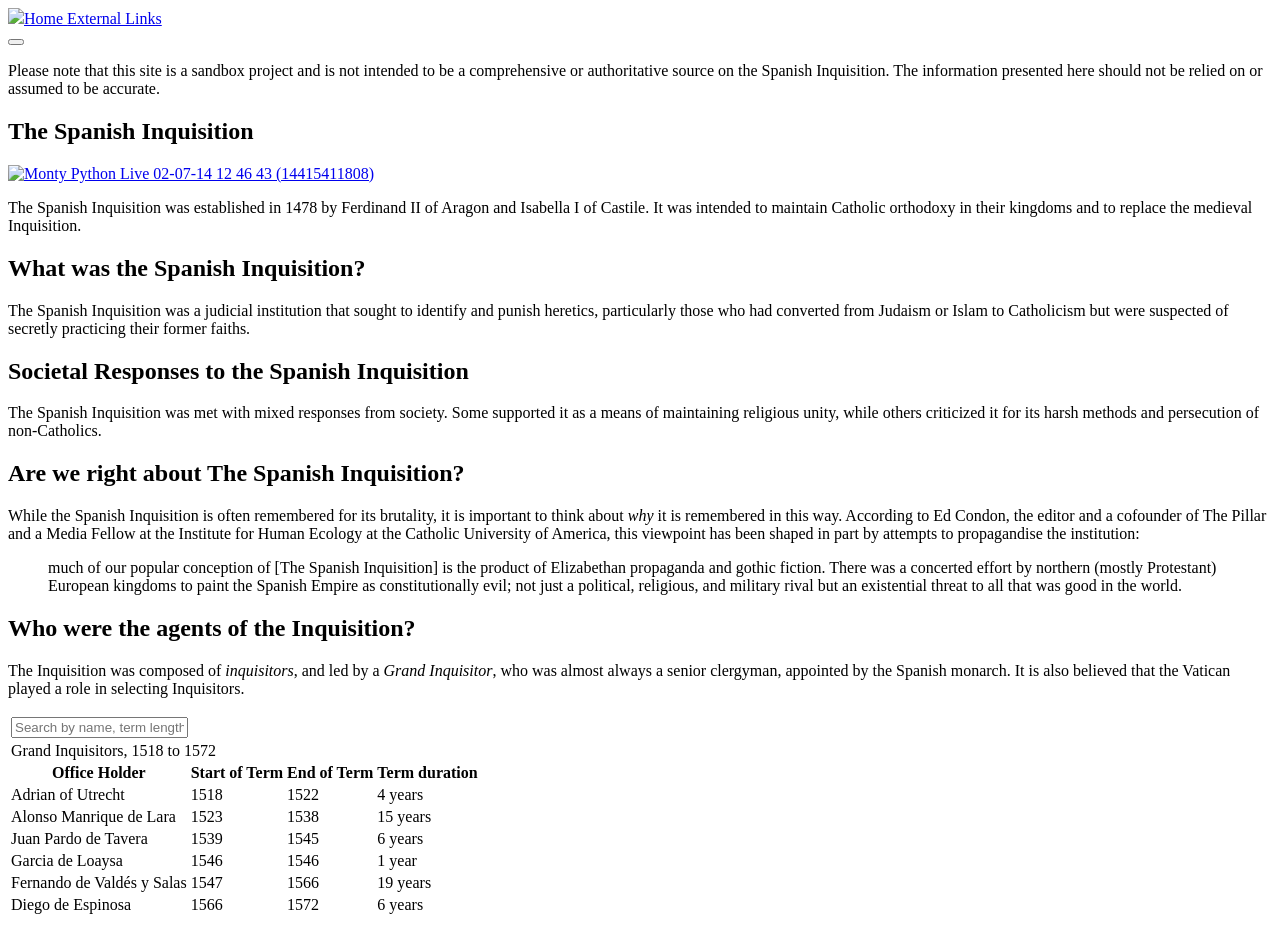
==== My first Website - The Spanish Inquisition/index.html @ 562951fe "Reorganised into branches" ====
<!DOCTYPE html>
<html lang="en" class="has-navbar-fixed-top">

<head>
    <meta charset="utf-8">
    <meta name="viewport" content="width=device-width, initial-scale=1">
    <meta name="description" content="A website about the Spanish Inquisition, its origins, societal responses, and key figures.">
    <meta name="keywords" content="Spanish Inquisition, Inquisition, Spanish Empire, Inquisitor,">
    <script src="scripts.js" defer></script>


    <title>The Spanish Inquisition</title>
    <link rel="stylesheet" href="https://cdn.jsdelivr.net/npm/bulma@1.0.4/css/bulma.min.css">
    <link rel="icon" type="image/x-icon" href="https://upload.wikimedia.org/wikipedia/commons/9/90/Inquisici%C3%B3n_espa%C3%B1ola.svg?utm_source=commons.wikimedia.org&utm_campaign=index&utm_content=original" cite="https://commons.wikimedia.org/wiki/File:Inquisici%C3%B3n_espa%C3%B1ola.svg">

</head>

<body>
  <nav class="navbar is-fixed-top is-dark" role="navigation" aria-label="main navigation">
    <div class="navbar-brand">
      <a class="navbar-item" href="index.html" target="_self">
        <image cite="https://commons.wikimedia.org/wiki/File:Inquisici%C3%B3n_espa%C3%B1ola.svg" src="https://upload.wikimedia.org/wikipedia/commons/9/90/Inquisición_española.svg?utm_source=commons.wikimedia.org&utm_campaign=index&utm_content=original">Home</image>
      </a>
      <a class="navbar-item" href="External-Links.html" target="_self">External Links</a>
    
    </div>

  </nav>

  <div class="modal is-active" id="modal-1">
    <div class="modal-background"></div>
    <div class="modal-card has-radius-large">
      <section class="modal-card-body pt-0 pr-3 pl-3 pb-3">
        <div class="is-flex is-justify-content-flex-end p-2">
        <button class="delete right" aria-label="close" id="modal-1-close"></button>
        </div>
        <p>Please note that this site is a sandbox project and is not intended to be a comprehensive or authoritative source on the Spanish Inquisition. The information presented here should not be relied on or assumed to be accurate.</p>
      </section>
      

    </div>

  </div>

  <section class="section pb-6 pt-3">
    <h1 class="title is-2 has-text-centered">The Spanish Inquisition</h1>
    <div>
    <div class="is-flex is-justify-content-center">
    <a title="Eduardo Unda-Sanzana from Antofagasta, Chile, CC BY 2.0 &lt;https://creativecommons.org/licenses/by/2.0&gt;, via Wikimedia Commons" href="https://commons.wikimedia.org/wiki/File:Monty_Python_Live_02-07-14_12_46_43_(14415411808).jpg"><img class="is-inline-block" alt="Monty Python Live 02-07-14 12 46 43 (14415411808)" src="https://thumb.wikimedia.org/wikipedia/commons/thumb/4/47/Monty_Python_Live_02-07-14_12_46_43_%2814415411808%29.jpg/330px-Monty_Python_Live_02-07-14_12_46_43_%2814415411808%29.jpg?utm_source=commons.wikimedia.org&utm_campaign=index&utm_content=thumbnail"></a>
    </div>
    <p class="mt-1">The Spanish Inquisition was established in 1478 by Ferdinand II of Aragon and Isabella I of Castile. It was intended to maintain Catholic orthodoxy in their kingdoms and to replace the medieval Inquisition.</p>
    </div><div>
    <h2 class="subtitle is-4 has-text-centered mt-3 mb-1">What was the Spanish Inquisition?</h2>
    <p>The Spanish Inquisition was a judicial institution that sought to identify and punish heretics, particularly those who had converted from Judaism or Islam to Catholicism but were suspected of secretly practicing their former faiths.</p>
    </div><div>
    <h2 class="subtitle is-4 has-text-centered mt-3 mb-1">Societal Responses to the Spanish Inquisition</h2>
    <p>The Spanish Inquisition was met with mixed responses from society. Some supported it as a means of maintaining religious unity, while others criticized it for its harsh methods and persecution of non-Catholics.</p>
    </div>
  </section>

  <section class="section pt-0 pb-6">
    <div>
    <h2 class="subtitle is-3 has-text-centered">Are we right about The Spanish Inquisition?</h2>
    <p>While the Spanish Inquisition is often remembered for its brutality, it is important to think about <em>why</em> it is remembered in this way. According to Ed Condon, the editor and a cofounder of The Pillar and a Media Fellow at the Institute for Human Ecology at the Catholic University of America, this viewpoint has been shaped in part by attempts to propagandise the institution:</p>
    </div>
    <div class="content mt-3">
    <blockquote>much of our popular conception of [The Spanish Inquisition] is the product of Elizabethan propaganda and gothic fiction. There was a concerted effort by northern (mostly Protestant) European kingdoms to paint the Spanish Empire as constitutionally evil; not just a political, religious, and military rival but an existential threat to all that was good in the world.</blockquote>
    </div>
  </section>

  <section class="section pt-0">
  <div>
    <h2 class="subtitle is-3 has-text-centered">Who were the agents of the Inquisition?</h2>
    <p>The Inquisition was composed of <em>inquisitors</em>, and led by a <em>Grand Inquisitor</em>, who was almost always a senior clergyman, appointed by the Spanish monarch. It is also believed that the Vatican played a role in selecting Inquisitors.</p>
  </div>


  <div class="table-container is-flex is-justify-content-center">
    <table class="table is-bordered mt-3" id="InqTable">
      <thead>
        <tr>
          <td colspan="4"><input class="input" type="text" placeholder="Search by name, term length, or term date" id="TableSearch" onkeyup="SearchTable()"></td>
        </tr>
        <tr class="has-text-centered is-italic">
          <td colspan="4">Grand Inquisitors, 1518 to 1572</td>
        </tr>
        <tr>
          <th>Office Holder</th>
          <th>Start of Term</th>
          <th>End of Term</th>
          <th>Term duration</th>
        </tr>
      </thead>
      <tbody>
        <tr class="InqTr">
          <td class="InqTd">Adrian of Utrecht</td>
          <td class="has-text-centered InqTd">1518</td>
          <td class="has-text-centered InqTd">1522</td>
          <td class="InqTd">4 years</td>
        </tr>
        <tr class="InqTr">
          <td class="InqTd">Alonso Manrique de Lara</td>
          <td class="has-text-centered InqTd">1523</td>
          <td class="has-text-centered InqTd">1538</td>
          <td class="InqTd">15 years</td>
        </tr>
        <tr class="InqTr">
          <td class="InqTd">Juan Pardo de Tavera</td>
          <td class="has-text-centered InqTd">1539</td>
          <td class="has-text-centered InqTd">1545</td>
          <td class="InqTd">6 years</td>
        </tr>
        <tr class="InqTr">
          <td class="InqTd">Garcia de Loaysa</td>
          <td class="has-text-centered InqTd">1546</td>
          <td class="has-text-centered InqTd">1546</td>
          <td class="InqTd">1 year</td>
        </tr>
        <tr class="InqTr">
          <td class="InqTd">Fernando de Valdés y Salas</td>
          <td class="has-text-centered InqTd">1547</td>
          <td class="has-text-centered InqTd">1566</td>
          <td class="InqTd">19 years</td>
        </tr>    
        <tr class="InqTr">
          <td class="InqTd">Diego de Espinosa</td>
          <td class="has-text-centered InqTd">1566</td>
          <td class="has-text-centered InqTd">1572</td>
          <td class="InqTd">6 years</td>
        </tr>
      </tbody>
    </table>
  </div>

  </section>
</body>

</html>
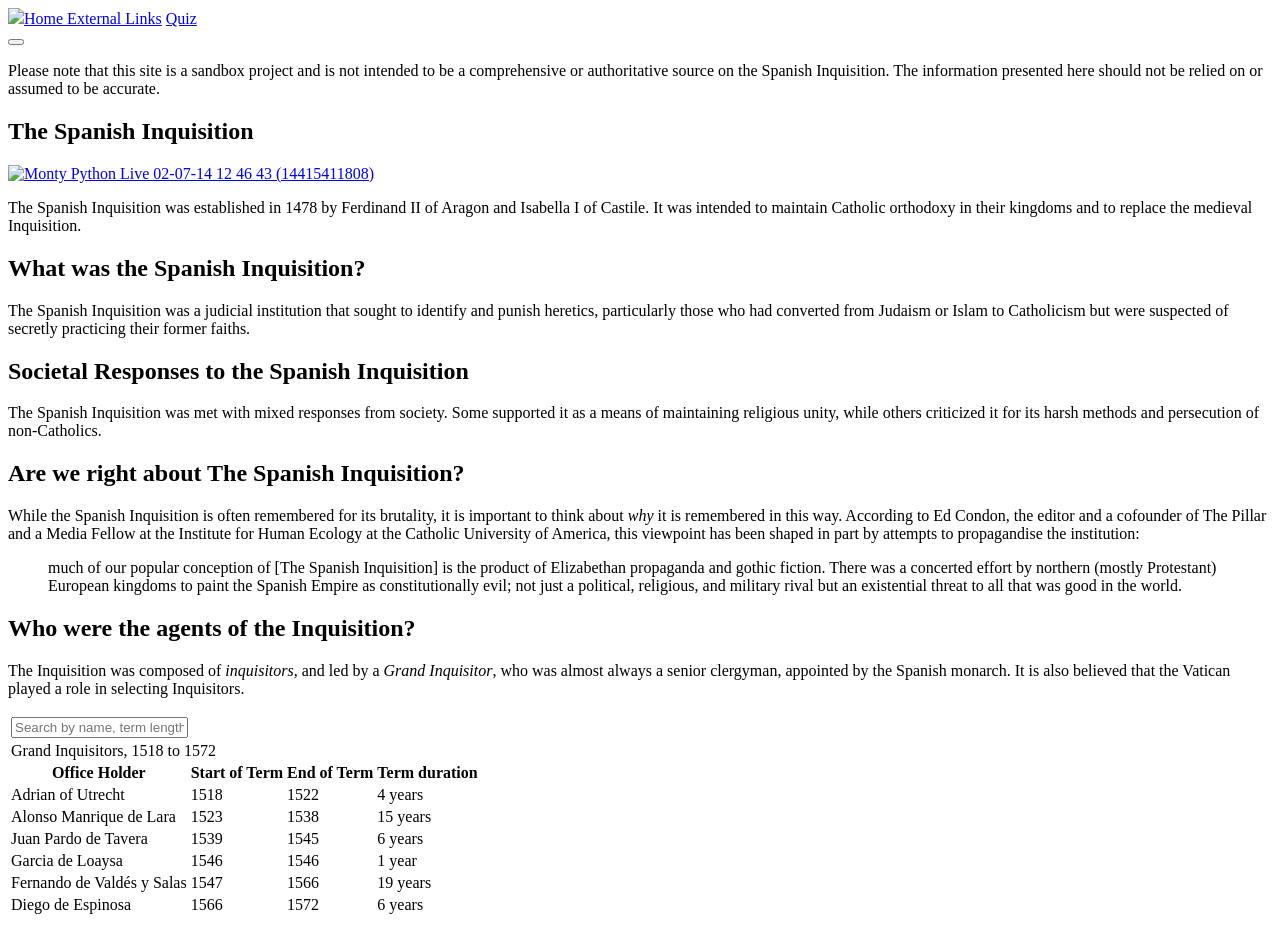
==== commit 2cd020f7: "Added quiz page + secondary stylesheet" ====
--- a/My first Website - The Spanish Inquisition/index.html
+++ b/My first Website - The Spanish Inquisition/index.html
@@ -11,6 +11,7 @@
 
     <title>The Spanish Inquisition</title>
     <link rel="stylesheet" href="https://cdn.jsdelivr.net/npm/bulma@1.0.4/css/bulma.min.css">
+    <link rel="stylesheet" href="supplementary.css">
     <link rel="icon" type="image/x-icon" href="https://upload.wikimedia.org/wikipedia/commons/9/90/Inquisici%C3%B3n_espa%C3%B1ola.svg?utm_source=commons.wikimedia.org&utm_campaign=index&utm_content=original" cite="https://commons.wikimedia.org/wiki/File:Inquisici%C3%B3n_espa%C3%B1ola.svg">
 
 </head>
@@ -22,6 +23,8 @@
         <image cite="https://commons.wikimedia.org/wiki/File:Inquisici%C3%B3n_espa%C3%B1ola.svg" src="https://upload.wikimedia.org/wikipedia/commons/9/90/Inquisición_española.svg?utm_source=commons.wikimedia.org&utm_campaign=index&utm_content=original">Home</image>
       </a>
       <a class="navbar-item" href="External-Links.html" target="_self">External Links</a>
+      <a class="navbar-item" href="quiz.html" target="_sefl">Quiz</a>
+
     
     </div>
 
--- a/My first Website - The Spanish Inquisition/supplementary.css
+++ b/My first Website - The Spanish Inquisition/supplementary.css
@@ -0,0 +1,14 @@
+#Quiz .radio.input input[type="radio"] {
+    position:absolute;
+    opacity:0;
+}
+
+#Quiz .radio.input{
+    display:flex;
+}
+
+#Quiz .radio.input:has(input[type="radio"]:checked) {
+    border-color: var(--bulma-info);
+    background-color: var(--bulma-info-dark);
+    color:#fff;
+}
